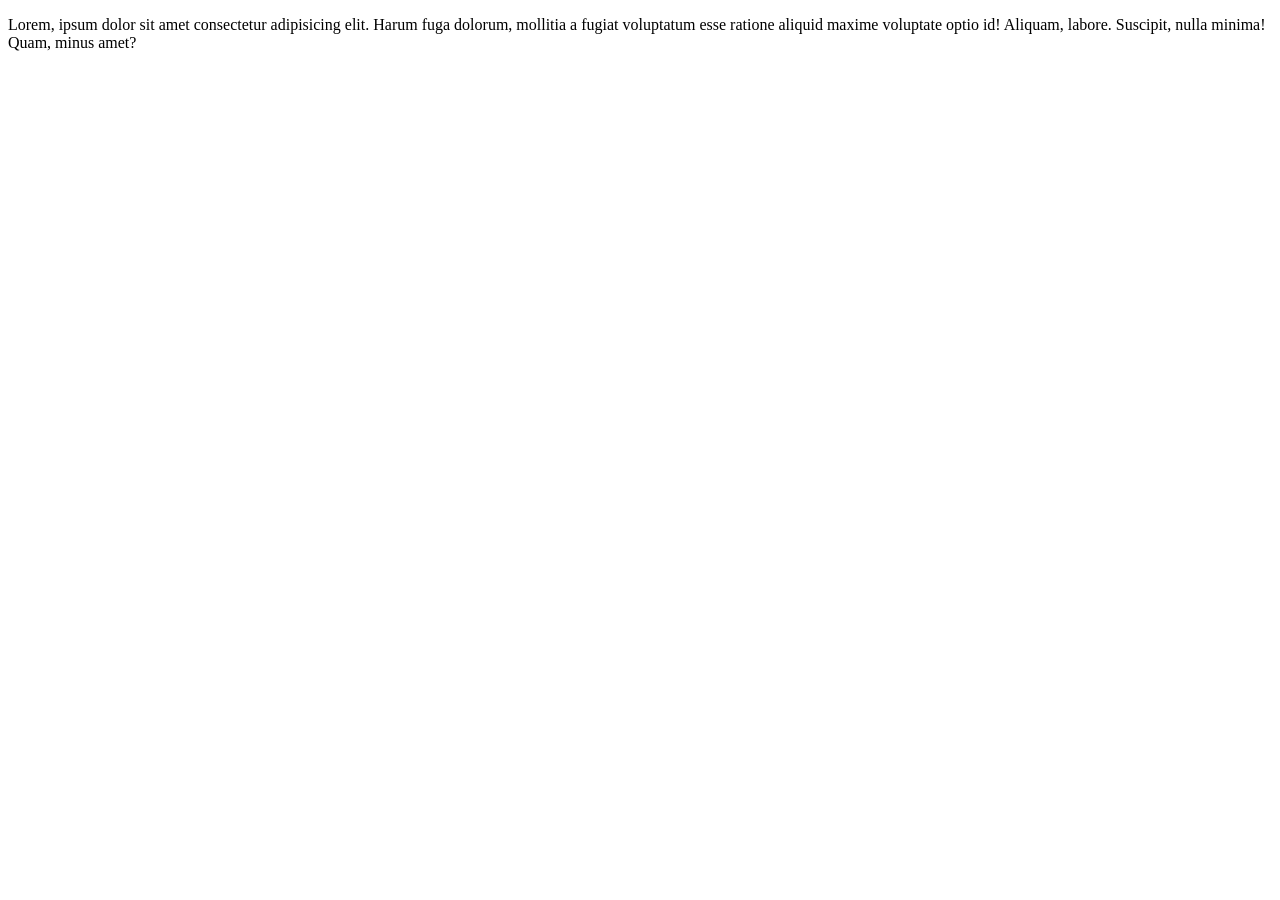
==== backgroundimage.html @ 513e394d "deleting files we are not using" ====
<!DOCTYPE html>
<html lang="en">
<head>
    <meta charset="UTF-8">
    <meta name="viewport" content="width=device-width, initial-scale=1.0">
    <title>Hello</title>
</head>
<body>
    <p>Lorem, ipsum dolor sit amet consectetur adipisicing elit. Harum fuga dolorum, mollitia a fugiat voluptatum esse ratione aliquid maxime voluptate optio id! Aliquam, labore. Suscipit, nulla minima! Quam, minus amet?</p>
    
</body>
</html>
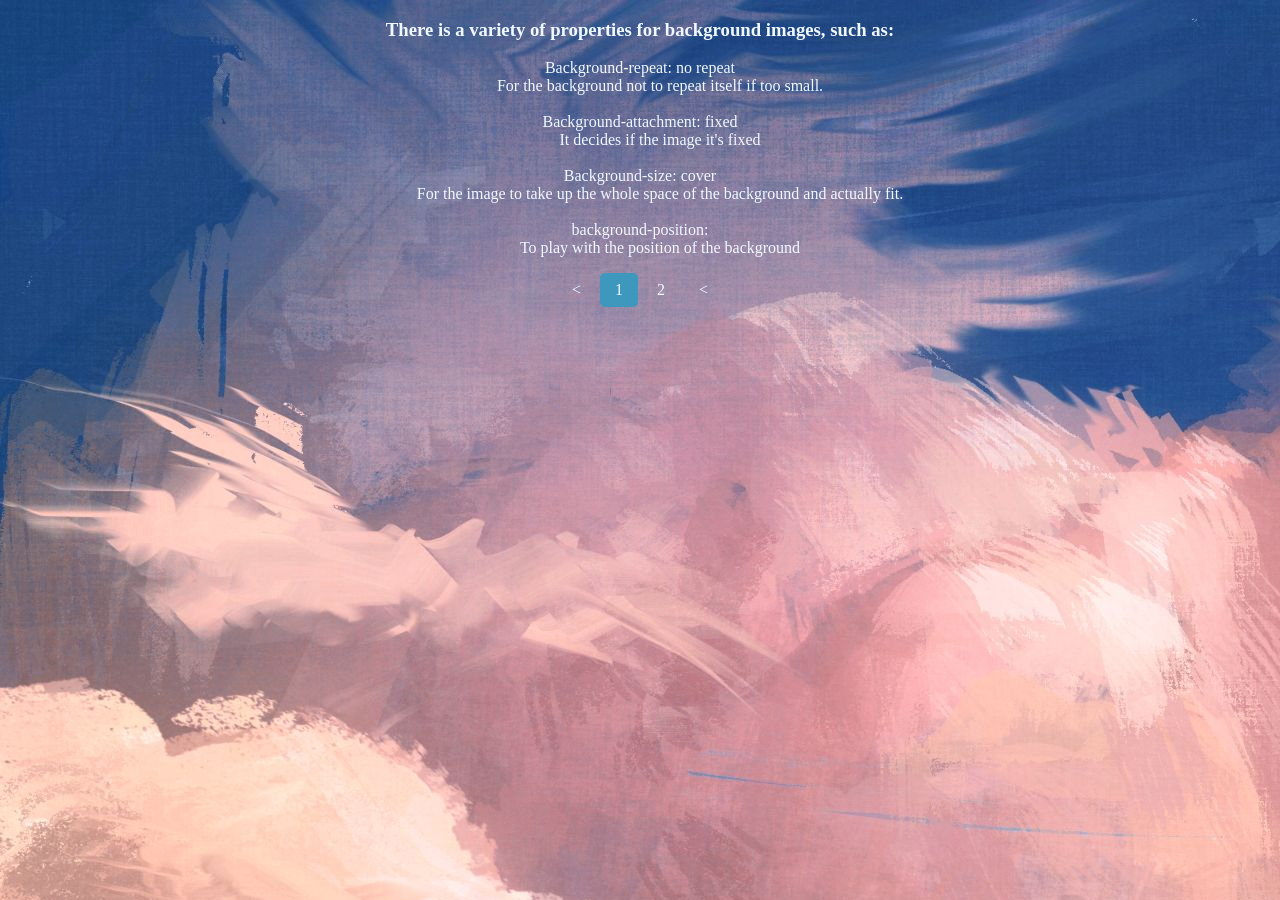
==== commit 3a7e1b99: "progressed on the html properties file" ====
--- a/backgroundimage.html
+++ b/backgroundimage.html
@@ -4,9 +4,33 @@
     <meta charset="UTF-8">
     <meta name="viewport" content="width=device-width, initial-scale=1.0">
     <title>Hello</title>
+    <link rel="stylesheet" href="backgroundimage.css">
+    <link rel="icon" type:"image/png" href="Recursos/goofball.jpeg">
 </head>
 <body>
-    <p>Lorem, ipsum dolor sit amet consectetur adipisicing elit. Harum fuga dolorum, mollitia a fugiat voluptatum esse ratione aliquid maxime voluptate optio id! Aliquam, labore. Suscipit, nulla minima! Quam, minus amet?</p>
     
+<div id="text1"><h3>There is a variety of properties for background images, such as:</h3>
+    <dl>
+        <dt>Background-repeat: no repeat</dt>
+        <dd>For the background not to repeat itself if too small.</dd>
+        <br>
+        <dt>Background-attachment: fixed</dt>
+        <dd>It decides if the image it's fixed</dd>
+        <br>
+        <dt>Background-size: cover</dt>
+        <dd>For the image to take up the whole space of the background and actually fit.</dd>
+        <br>
+        <dt>background-position: </dt>
+        <dd>To play with the position of the background</dd>
+    </dl>
+</div>
+
+<div class="pagination">
+    <a href=""> < </a>
+    <a href="backgroundimage.html" class="active">1</a>
+    <a href="page2.html">2</a>
+    <a href="page2.html"> < </a>
+</div>
+
 </body>
 </html>
--- a/backgroundimage.css
+++ b/backgroundimage.css
@@ -0,0 +1,32 @@
+body {
+    color: aliceblue;
+    background-image: url(Recursos/bckgrndimg.jpg);
+    background-size: 
+    
+}
+
+#text1 {
+    text-align: center;
+
+}
+
+.pagination{
+    text-align: center;
+}
+
+.pagination a{
+    color:aliceblue;
+    text-decoration: none;
+    padding: 8px 15px;
+    display: inline-block;
+}
+
+.pagination a.active{
+    background-color: rgb(62, 152, 190);
+    border-radius: 5px;
+}
+
+.pagination a:hover:not(.active){
+    background-color: rgb(180, 184, 195);
+    border-radius: 5px;
+}
